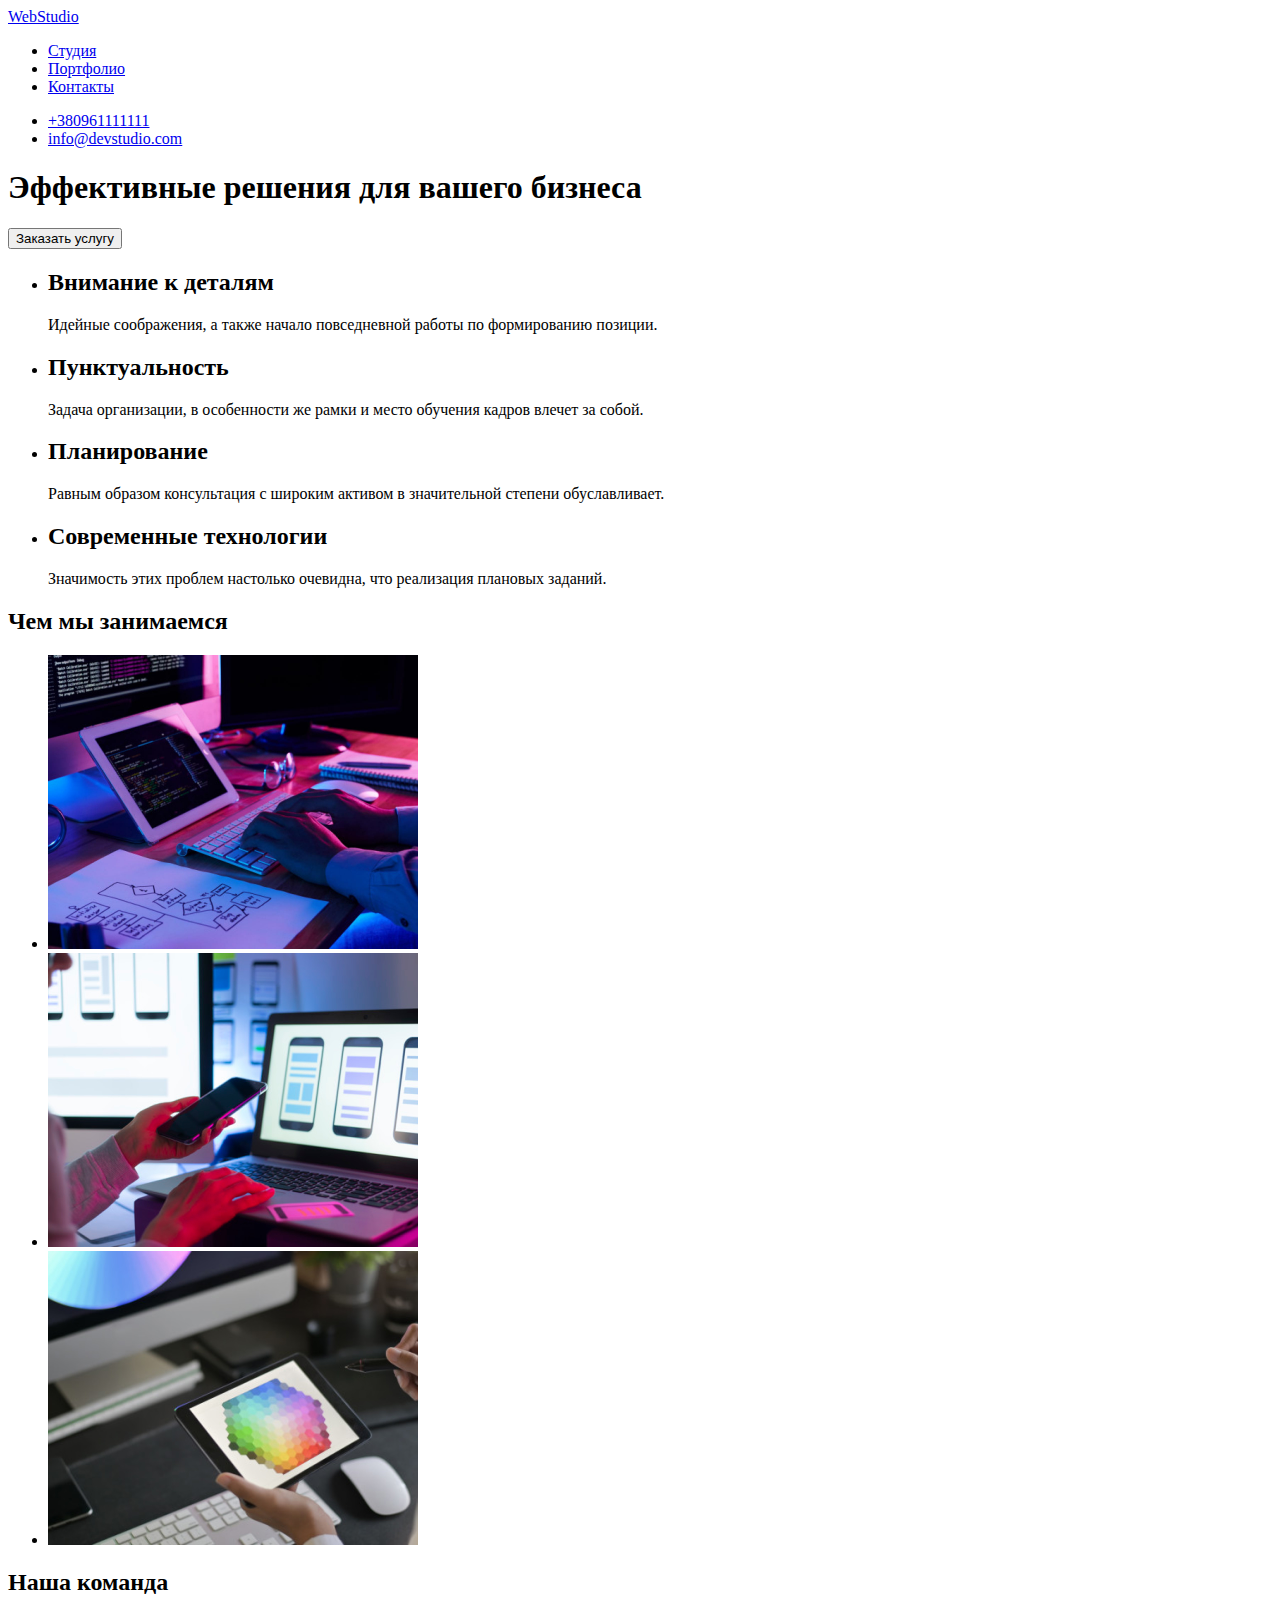
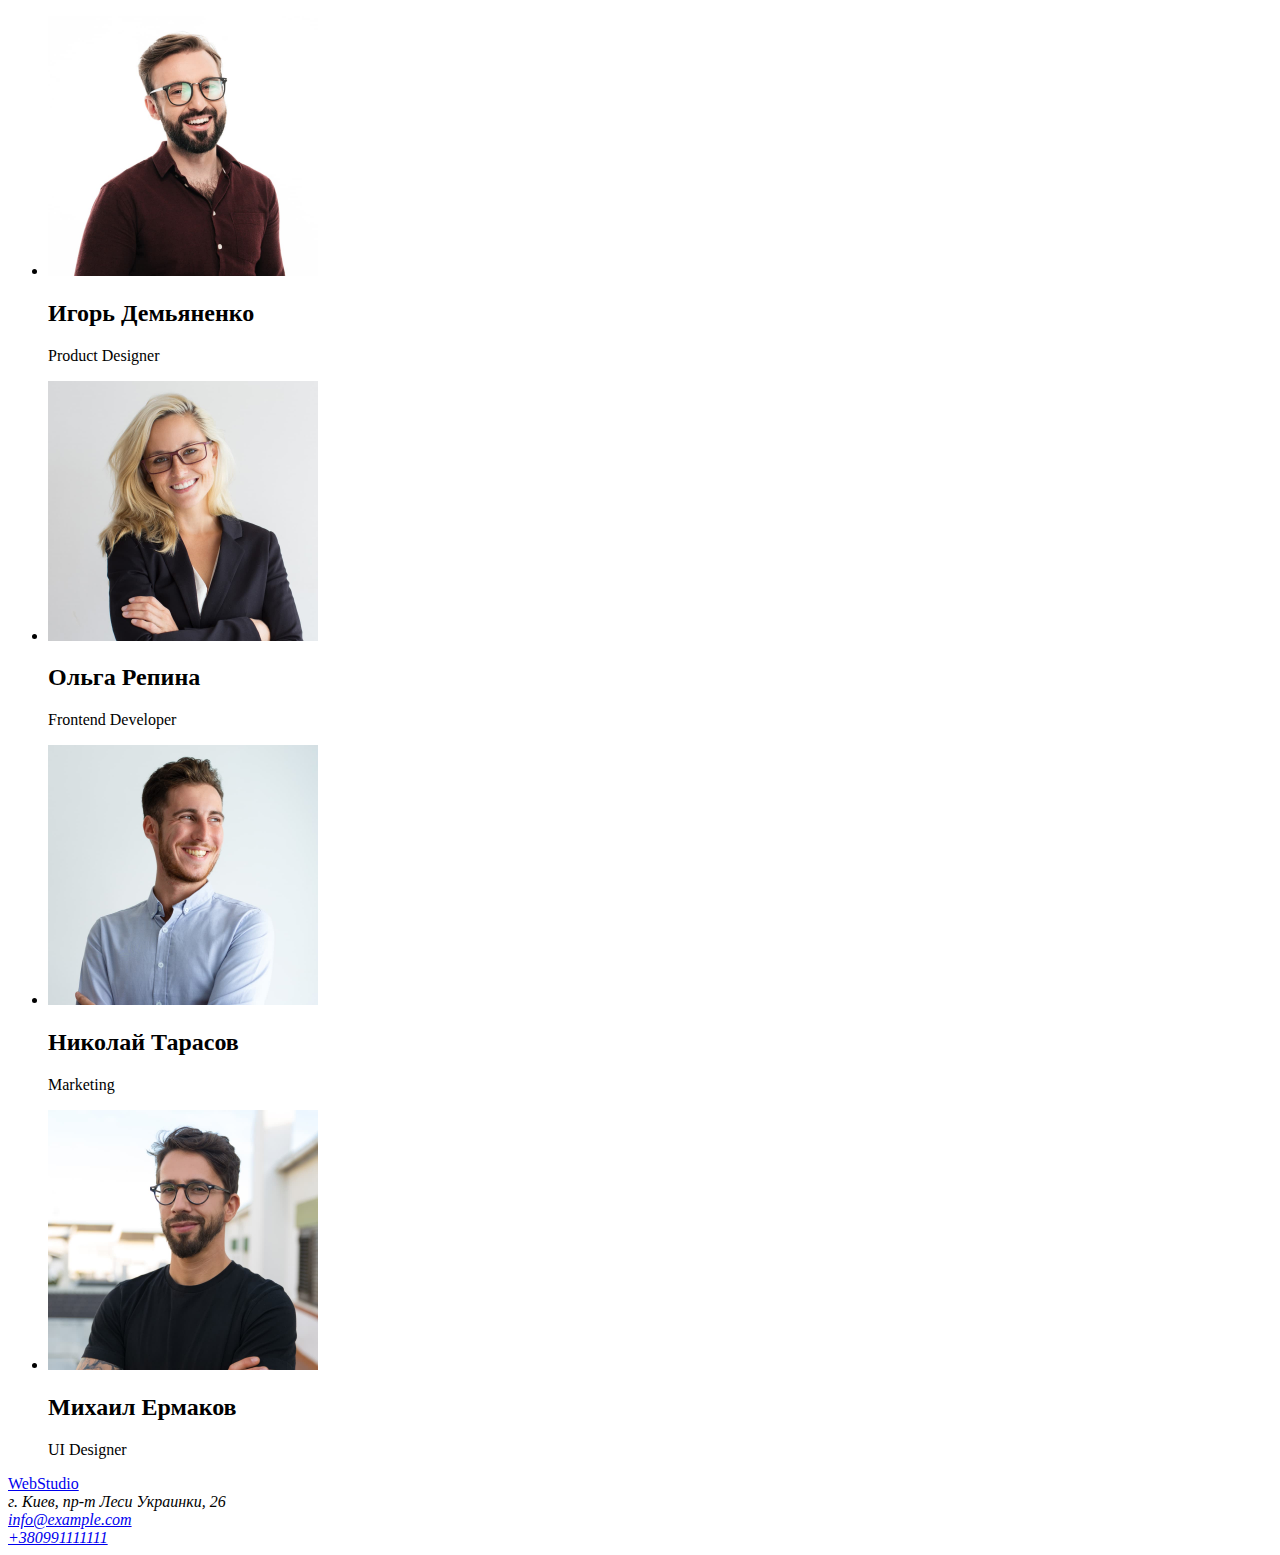
==== index.html @ 58938ea0 "Разметка html файлов" ====
<!DOCTYPE html>
<html lang="ru">
  <head>
    <meta charset="UTF-8" />
    <meta http-equiv="X-UA-Compatible" content="IE=edge" />
    <meta name="viewport" content="width=device-width, initial-scale=1.0" />
    <title>Веб Студия</title>
  </head>

  <body>
    <!-- Шапка сайта -->
    <header>
      <nav>
        <a href="#">WebStudio</a>

        <ul>
          <li><a href="#">Студия</a></li>
          <li><a href="#">Портфолио</a></li>
          <li><a href="#">Контакты</a></li>
        </ul>
      </nav>
      <ul>
        <li><a href="tel:+380961111111">+380961111111</a></li>
        <li><a href="mailto:info@devstudio.com">info@devstudio.com</a></li>
      </ul>
    </header>
    <!-- О нас  -->
    <main>
      <div>
        <section>
          <h1>Эффективные решения для вашего бизнеса</h1>
          <button type="button">Заказать услугу</button>
        </section>
      </div>
      <section>
        <ul>
          <li>
            <h2>Внимание к деталям</h2>
            <p>
              Идейные соображения, а также начало повседневной работы по
              формированию позиции.
            </p>
          </li>
          <li>
            <h2>Пунктуальность</h2>
            <p>
              Задача организации, в особенности же рамки и место обучения кадров
              влечет за собой.
            </p>
          </li>
          <li>
            <h2>Планирование</h2>
            <p>
              Равным образом консультация с широким активом в значительной
              степени обуславливает.
            </p>
          </li>
          <li>
            <h2>Современные технологии</h2>
            <p>
              Значимость этих проблем настолько очевидна, что реализация
              плановых заданий.
            </p>
          </li>
        </ul>
      </section>

      <section>
        <h2>Чем мы занимаемся</h2>
        <ul>
          <li>
            <img
              src="./images/box-1.jpg"
              alt="програмировать"
              width="370"
              height="294"
            />
          </li>
          <li>
            <img
              src="./images/box-2.jpg"
              alt="приложение"
              width="370"
              height="294"
            />
          </li>
          <li>
            <img
              src="./images/box-3.jpg"
              alt="графика"
              width="370"
              height="294"
            />
          </li>
        </ul>
      </section>

      <section>
        <h2>Наша команда</h2>
        <ul>
          <li>
            <img src="./images/team-1.jpg" alt="работник1" width="270" />
            <h2>Игорь Демьяненко</h2>
            <p lang="en">Product Designer</p>
          </li>
          <li>
            <img src="./images/team-2.jpg" alt="работник2" width="270" />
            <h2>Ольга Репина</h2>
            <p lang="en">Frontend Developer</p>
          </li>
          <li>
            <img src="./images/team-3.jpg" alt="работник3" width="270" />
            <h2>Николай Тарасов</h2>
            <p lang="en">Marketing</p>
          </li>
          <li>
            <img src="./images/team-4.jpg" alt="работник4" width="270" />
            <h2>Михаил Ермаков</h2>
            <p lang="en">UI Designer</p>
          </li>
        </ul>
      </section>
    </main>
    <!-- Подвал -->
    <footer>
      <a href="#">WebStudio</a>
      <address>
        г. Киев, пр-т Леси Украинки, 26 <br />
        <a href="mailto:info@example.com">info@example.com</a><br />
        <a href="tel:+380991111111">+380991111111</a>
      </address>
    </footer>
  </body>
</html>
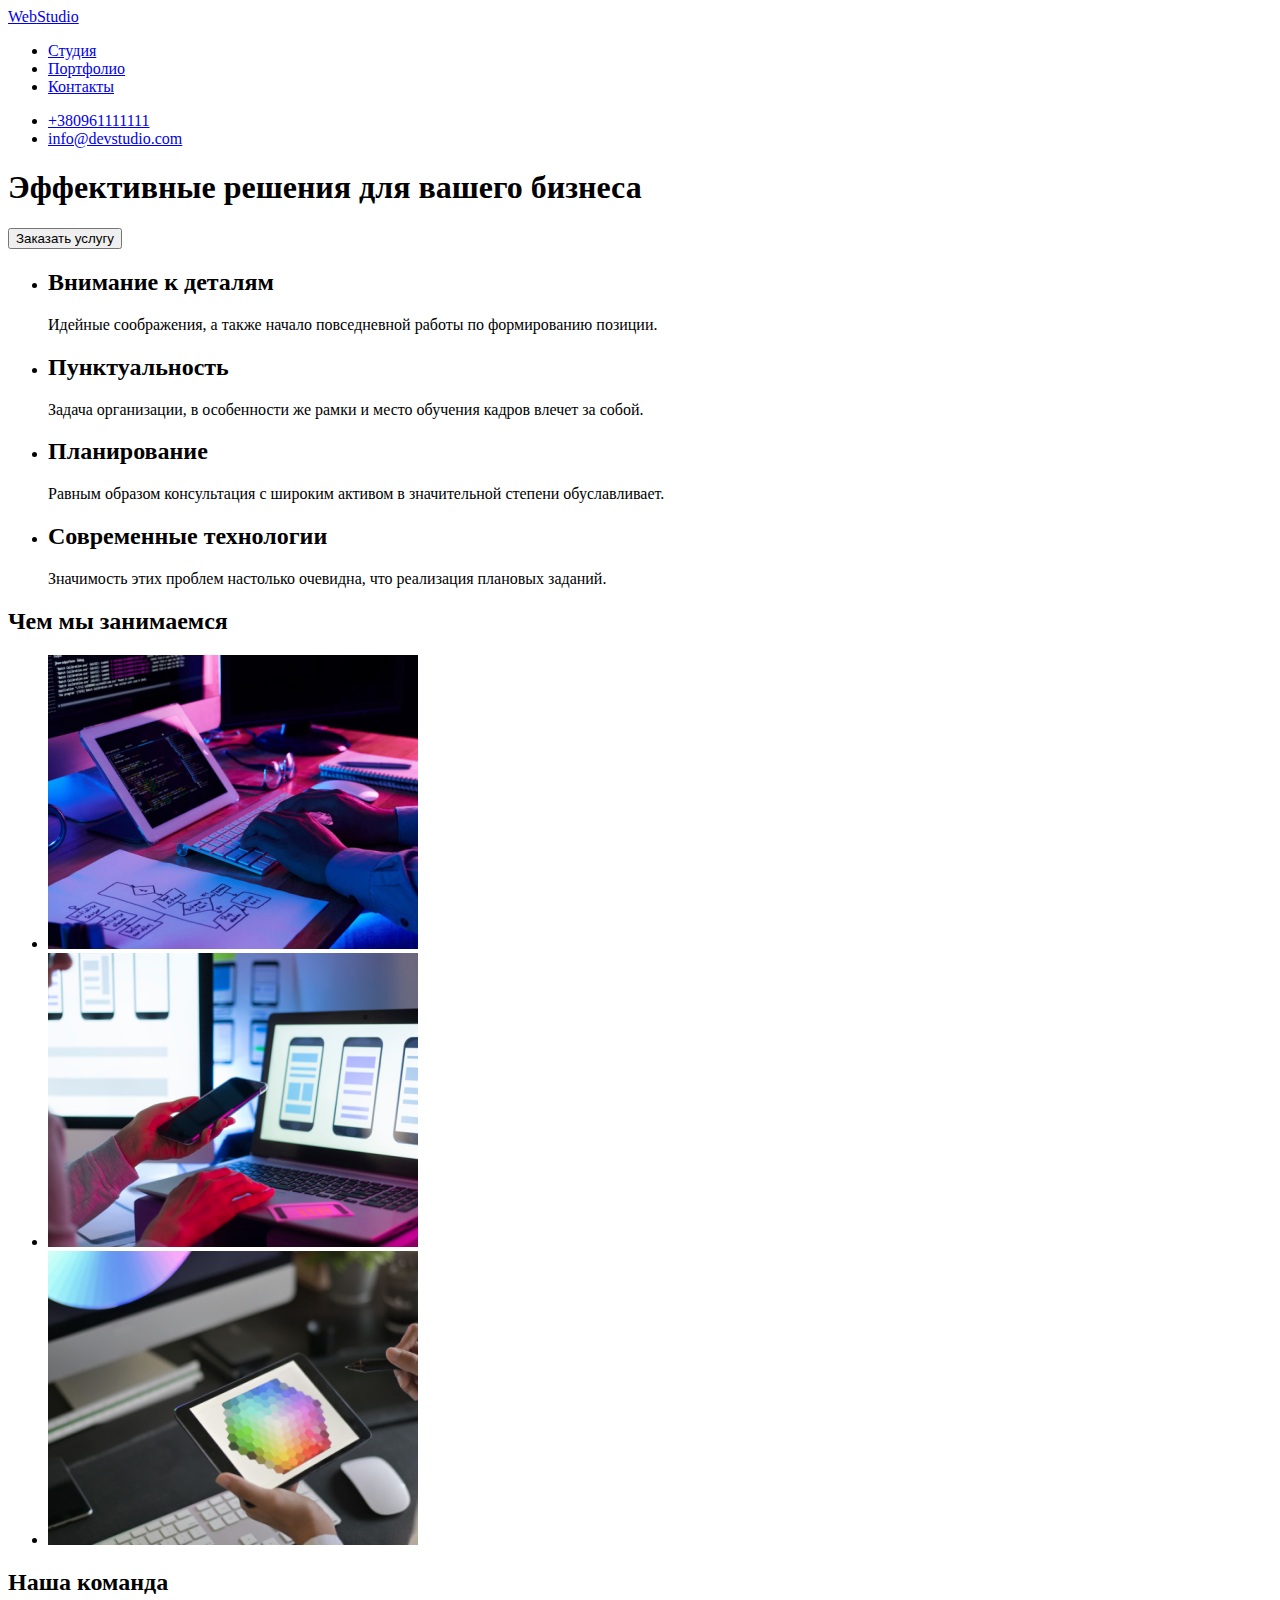
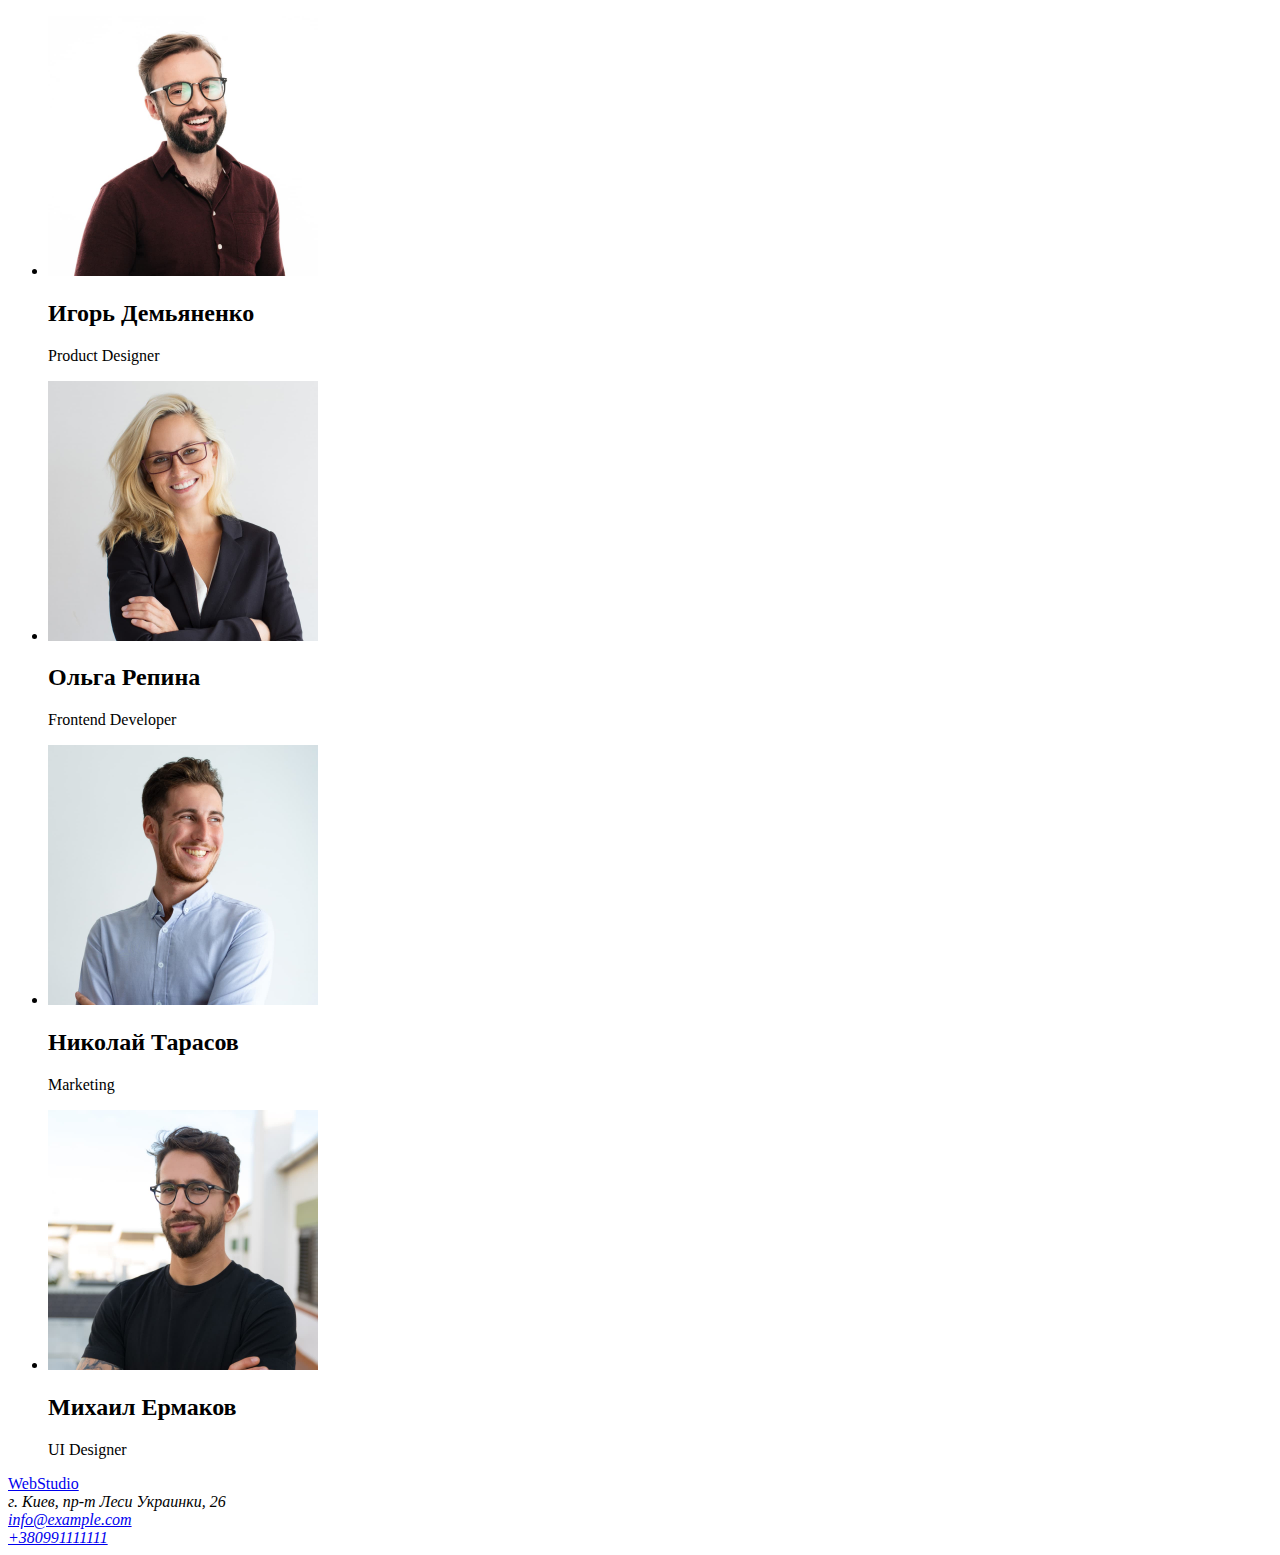
==== commit 0565cba9: "html файлы" ====
--- a/index.html
+++ b/index.html
@@ -5,58 +5,62 @@
     <meta http-equiv="X-UA-Compatible" content="IE=edge" />
     <meta name="viewport" content="width=device-width, initial-scale=1.0" />
     <title>Веб Студия</title>
+    <link 
+    href="https://fonts.googleapis.com/css2?family=Raleway:wght@700&family=Roboto:wght@400;700;900&display=swap" rel="stylesheet">
+    <link rel="stylesheet" href="./css/styles.css" />
   </head>
 
   <body>
     <!-- Шапка сайта -->
-    <header>
+    <header class="page-header">
       <nav>
-        <a href="#">WebStudio</a>
+        <a href="#" class="logo"><span class="web">Web</span>Studio</a>
 
-        <ul>
-          <li><a href="#">Студия</a></li>
-          <li><a href="#">Портфолио</a></li>
+        <ul class="site-nav list">
+          <li><a href="#" class="link current">Студия</a></li>
+          <li><a class="link" href="./portfolio.html">Портфолио</a></li>
           <li><a href="#">Контакты</a></li>
         </ul>
-      </nav>
-      <ul>
-        <li><a href="tel:+380961111111">+380961111111</a></li>
-        <li><a href="mailto:info@devstudio.com">info@devstudio.com</a></li>
+  
+      <ul class="site-nav list">
+        <li class="contact-information"><a href="tel:+380961111111">+380961111111</a></li>
+        <li class="contact-information"><a href="mailto:info@devstudio.com">info@devstudio.com</a></li>
       </ul>
+    </nav>
     </header>
     <!-- О нас  -->
     <main>
       <div>
-        <section>
-          <h1>Эффективные решения для вашего бизнеса</h1>
-          <button type="button">Заказать услугу</button>
+        <section class="headline">
+          <h1 class="headline-title">Эффективные решения для вашего бизнеса</h1>
+          <button type="button" class="button">Заказать услугу</button>
         </section>
       </div>
-      <section>
-        <ul>
+      <section class="section">
+        <ul class="list">
           <li>
-            <h2>Внимание к деталям</h2>
-            <p>
+            <h2 class="section-title">Внимание к деталям</h2>
+            <p class="text">
               Идейные соображения, а также начало повседневной работы по
               формированию позиции.
             </p>
           </li>
           <li>
-            <h2>Пунктуальность</h2>
-            <p>
+            <h2 class="section-title">Пунктуальность</h2>
+            <p class="text">
               Задача организации, в особенности же рамки и место обучения кадров
               влечет за собой.
             </p>
           </li>
           <li>
-            <h2>Планирование</h2>
-            <p>
+            <h2 class="section-title">Планирование</h2>
+            <p class="text">
               Равным образом консультация с широким активом в значительной
               степени обуславливает.
             </p>
           </li>
           <li>
-            <h2>Современные технологии</h2>
+            <h2 class="section-title">Современные технологии</h2>
             <p>
               Значимость этих проблем настолько очевидна, что реализация
               плановых заданий.
@@ -65,9 +69,9 @@
         </ul>
       </section>
 
-      <section>
-        <h2>Чем мы занимаемся</h2>
-        <ul>
+      <section class="section">
+        <h2 class="section-features">Чем мы занимаемся</h2>
+        <ul class="list">
           <li>
             <img
               src="./images/box-1.jpg"
@@ -95,27 +99,27 @@
         </ul>
       </section>
 
-      <section>
-        <h2>Наша команда</h2>
-        <ul>
+      <section class="section">
+        <h2 class="section-features">Наша команда</h2>
+        <ul class="list">
           <li>
             <img src="./images/team-1.jpg" alt="работник1" width="270" />
-            <h2>Игорь Демьяненко</h2>
+            <h2 class="section-title">Игорь Демьяненко</h2>
             <p lang="en">Product Designer</p>
           </li>
           <li>
             <img src="./images/team-2.jpg" alt="работник2" width="270" />
-            <h2>Ольга Репина</h2>
+            <h2 class="section-title">Ольга Репина</h2>
             <p lang="en">Frontend Developer</p>
           </li>
           <li>
             <img src="./images/team-3.jpg" alt="работник3" width="270" />
-            <h2>Николай Тарасов</h2>
+            <h2 class="section-title">Николай Тарасов</h2>
             <p lang="en">Marketing</p>
           </li>
           <li>
             <img src="./images/team-4.jpg" alt="работник4" width="270" />
-            <h2>Михаил Ермаков</h2>
+            <h2 class="section-title">Михаил Ермаков</h2>
             <p lang="en">UI Designer</p>
           </li>
         </ul>
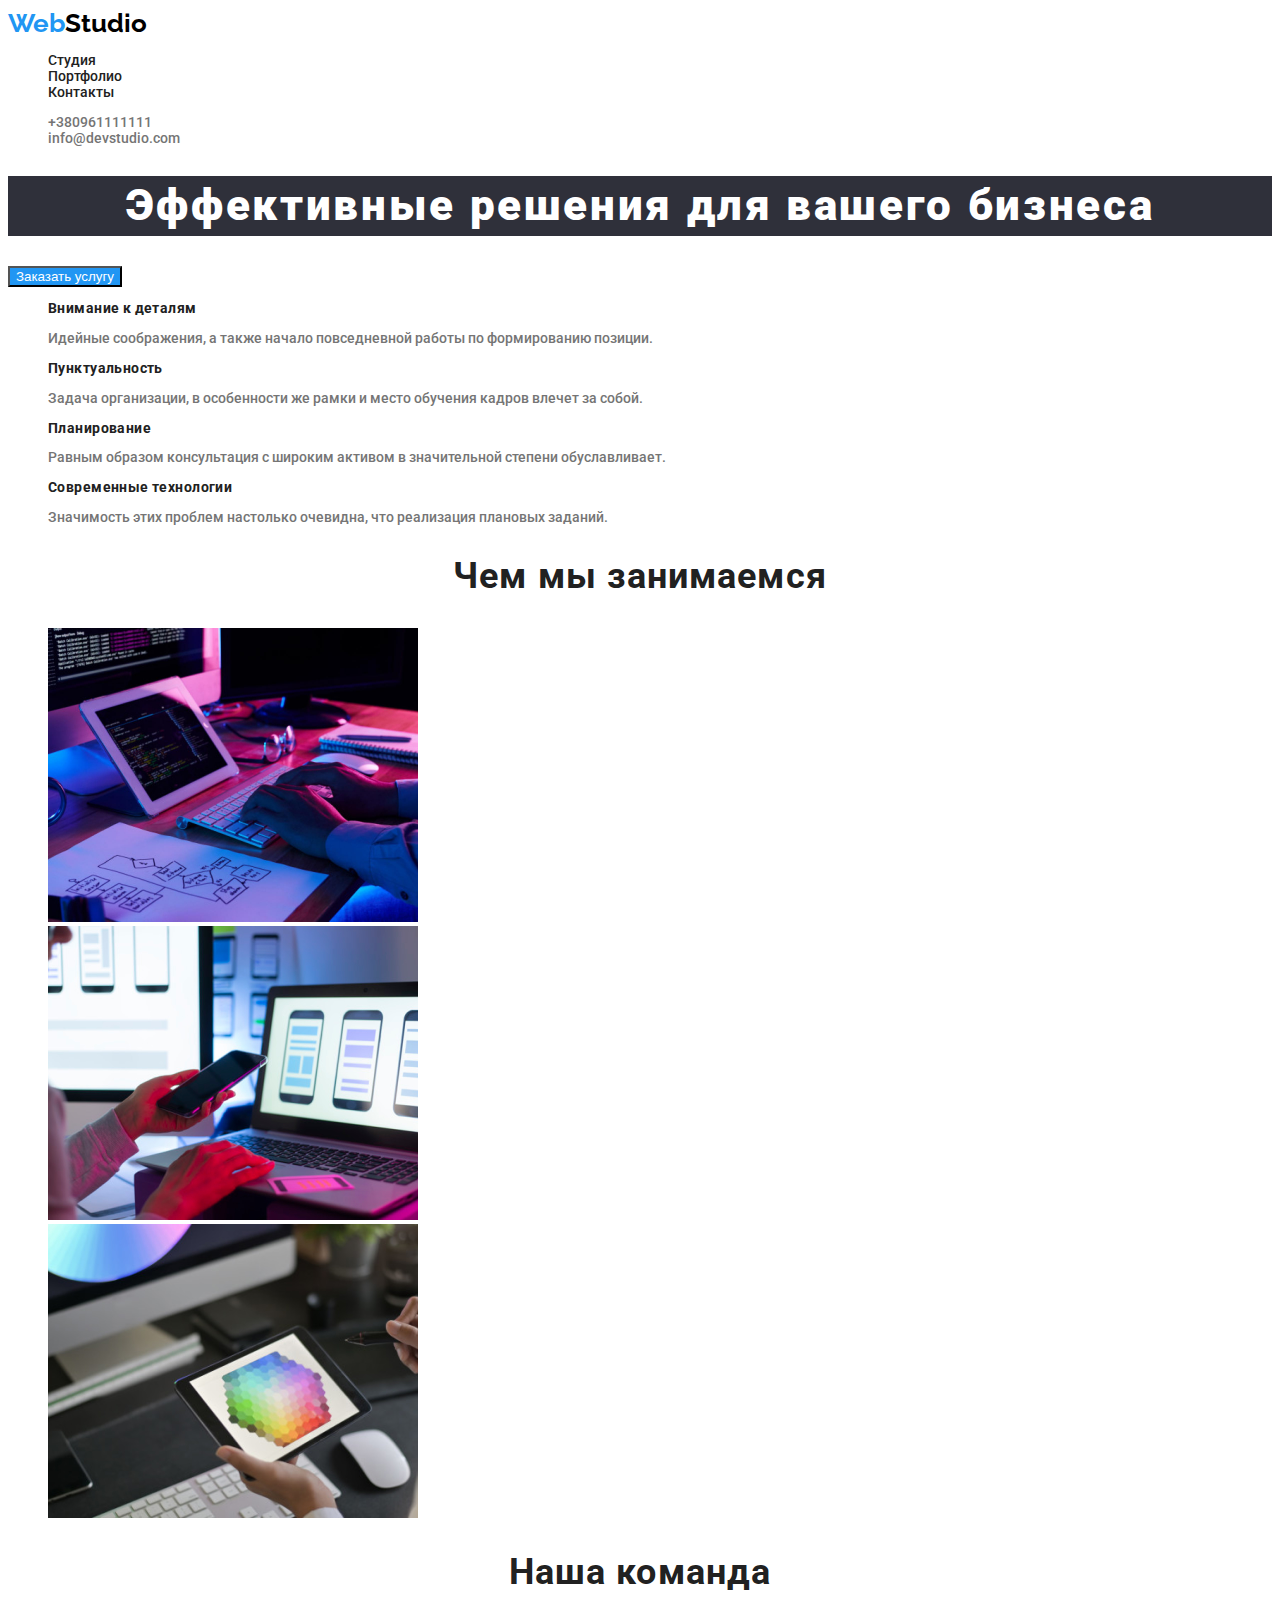
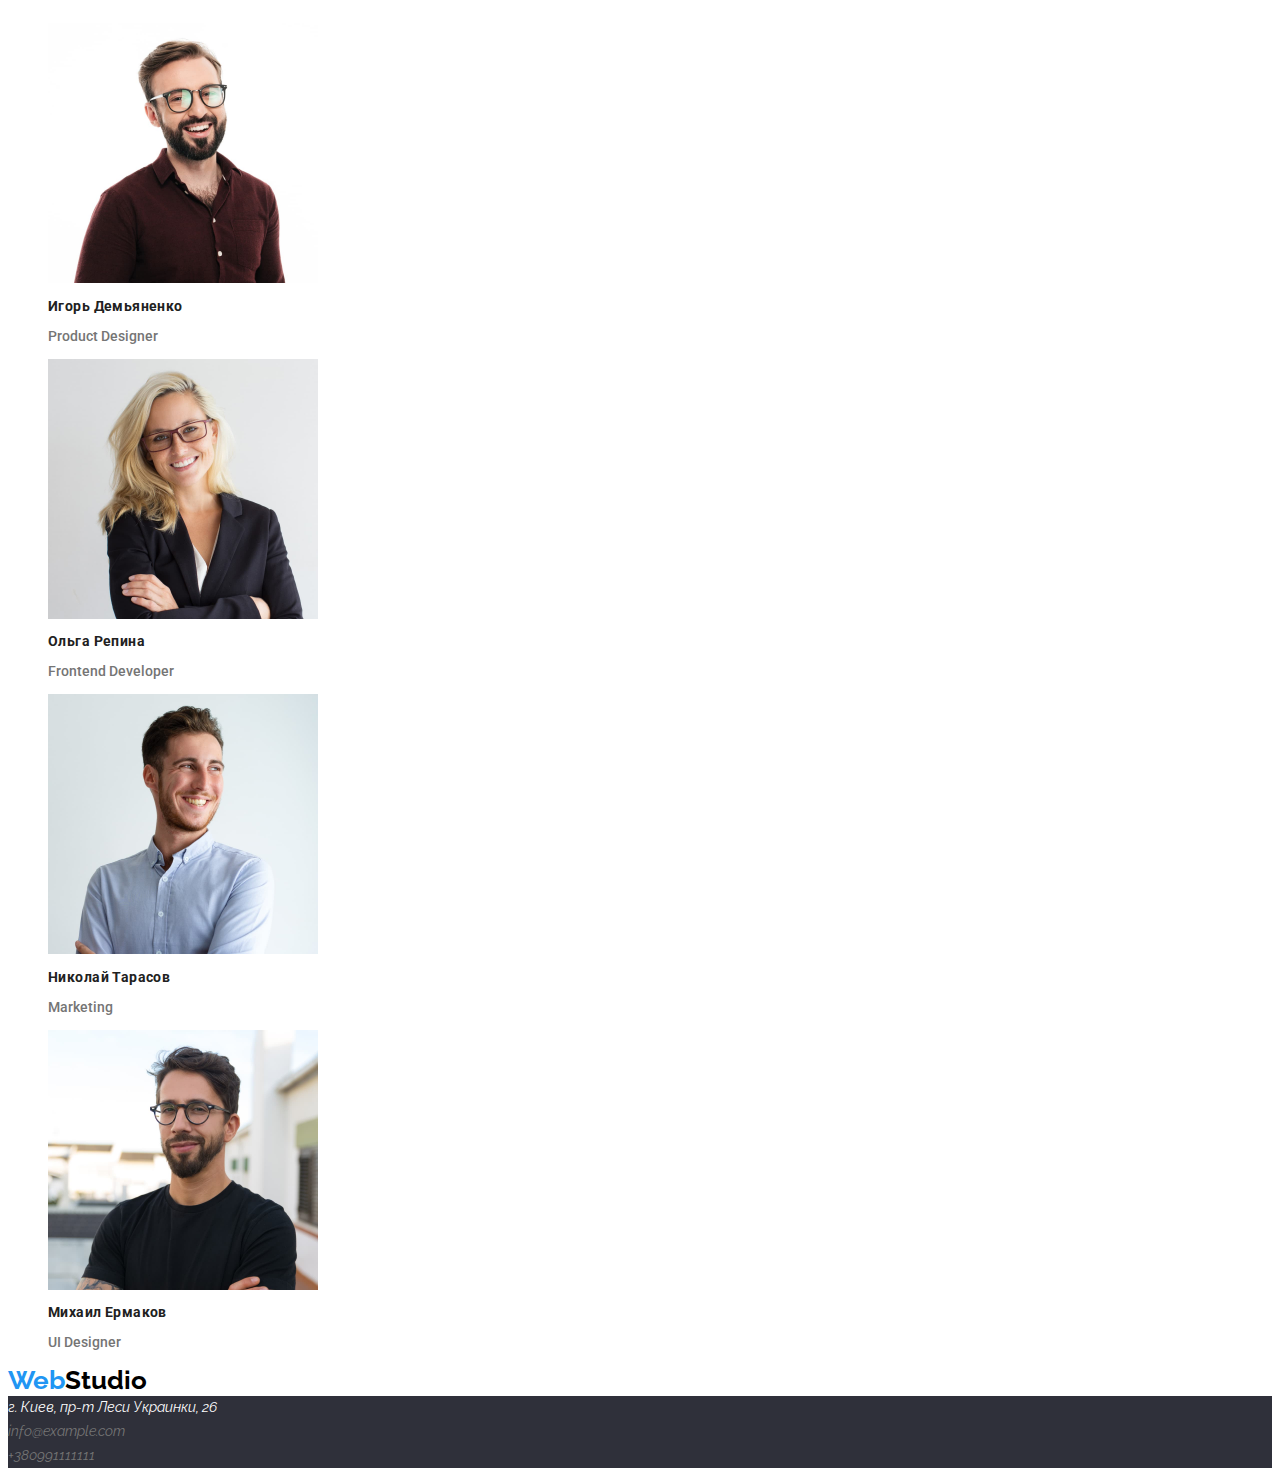
==== commit 5be45dd3: "html новые" ====
--- a/index.html
+++ b/index.html
@@ -5,9 +5,10 @@
     <meta http-equiv="X-UA-Compatible" content="IE=edge" />
     <meta name="viewport" content="width=device-width, initial-scale=1.0" />
     <title>Веб Студия</title>
-    <link 
-    href="https://fonts.googleapis.com/css2?family=Raleway:wght@700&family=Roboto:wght@400;700;900&display=swap" rel="stylesheet">
+    <link rel="preconnect" href="https://fonts.gstatic.com">
+    <link href="https://fonts.googleapis.com/css2?family=Raleway:wght@700&family=Roboto:wght@400;500;700;900&display=swap" rel="stylesheet">
     <link rel="stylesheet" href="./css/styles.css" />
+
   </head>
 
   <body>
@@ -17,14 +18,14 @@
         <a href="#" class="logo"><span class="web">Web</span>Studio</a>
 
         <ul class="site-nav list">
-          <li><a href="#" class="link current">Студия</a></li>
+          <li><a href="./index.html" class="link">Студия</a></li>
           <li><a class="link" href="./portfolio.html">Портфолио</a></li>
-          <li><a href="#">Контакты</a></li>
+          <li><a href="#" class="link">Контакты</a></li>
         </ul>
   
-      <ul class="site-nav list">
-        <li class="contact-information"><a href="tel:+380961111111">+380961111111</a></li>
-        <li class="contact-information"><a href="mailto:info@devstudio.com">info@devstudio.com</a></li>
+      <ul class="list">
+        <li><a href="tel:+380961111111" class="link contact">+380961111111</a></li>
+        <li><a href="mailto:info@devstudio.com" class="link contact">info@devstudio.com</a></li>
       </ul>
     </nav>
     </header>
@@ -33,7 +34,7 @@
       <div>
         <section class="headline">
           <h1 class="headline-title">Эффективные решения для вашего бизнеса</h1>
-          <button type="button" class="button">Заказать услугу</button>
+          <button type="button" class="button primary-btn">Заказать услугу</button>
         </section>
       </div>
       <section class="section">
@@ -126,12 +127,12 @@
       </section>
     </main>
     <!-- Подвал -->
-    <footer>
-      <a href="#">WebStudio</a>
-      <address>
+    <footer class="footer">
+      <a href="#" class="logo"><span class="web">Web</span>Studio</a>
+      <address class="footer-address">
         г. Киев, пр-т Леси Украинки, 26 <br />
-        <a href="mailto:info@example.com">info@example.com</a><br />
-        <a href="tel:+380991111111">+380991111111</a>
+        <a class="link link-address" href="mailto:info@example.com">info@example.com</a><br />
+        <a  class="link link-address" href="tel:+380991111111">+380991111111</a>
       </address>
     </footer>
   </body>
--- a/css/styles.css
+++ b/css/styles.css
@@ -0,0 +1,133 @@
+
+
+
+
+
+:root{
+    --primary-text-color:#212121;
+    --title-text-color:#757575;
+    --accent-color:#2196F3;
+    --second-accent-color:#FFFFFF;
+    --third-accent-color:#F5F4FA;
+}
+
+/* цвет основного текста #212121 */
+/* вторичный цвет  #757575 */
+/*акцент #2196F3 */
+/* белый #FFFFFF */
+
+body {
+    background-color:var(--second-accent-color);
+    color:var(--title-text-color);
+    font-style: normal;
+    font-size: 14px;
+    font-family: 'Roboto','Arial', 'Helvetica', sans-serif; 
+    font-weight: 500;
+    line-height: 1.14;
+}
+
+/* logo */
+.logo{
+    font-family: 'Raleway',sans-serif;
+    font-weight: 700;
+font-size: 26px;
+line-height: 1.2;
+color:#000;
+text-decoration: none;
+}
+
+.web{ 
+    color:var(--accent-color);
+}
+
+.link{
+     text-decoration: none;
+color: var(--primary-text-color);
+
+}
+.link:hover{
+    color:var(--accent-color);
+}
+.link-address{
+    color: var(--title-text-color);
+    text-decoration: none;
+}
+.contact{
+    color:var(--title-text-color);
+}
+.list{
+    list-style: none;
+}
+
+
+.headline-title{
+
+color:var(--second-accent-color); 
+background-color:#2F303A; ;
+font-weight: 900;
+font-size: 44px;
+line-height: 1.36;
+text-align: center;
+letter-spacing: 0.06em;
+
+}
+
+/* sectio */
+.section-title{
+    color:var(--primary-text-color) ;
+
+font-weight: 700;
+font-size: 14px;
+line-height: 1.14;
+letter-spacing: 0.03em;
+}
+
+
+
+.section-features{
+    color:var(--primary-text-color) ;
+    
+font-weight: 700;
+font-size: 36px;
+line-height: 1.16;
+text-align: center;
+letter-spacing: 0.03em;
+}
+/* Button */
+
+
+.button{
+text-decoration: none;
+color:var(--primary-text-color);
+}
+
+.primary-btn{
+    background-color:var(--accent-color);
+    color: var(--second-accent-color);
+}
+
+.button:hover,
+.button:focus{
+    color:var(--second-accent-color);
+    background-color:var(--accent-color);
+}
+
+/* footer */
+
+.footer{
+    font-family: 'Raleway',sans-serif;
+    font-weight: 700;
+font-size: 26px;
+line-height: 1.2;
+color:#000;
+text-decoration: none;
+    
+}
+
+.footer-address{
+ background-color: #2F303A;
+font-weight: 400;
+font-size: 14px;
+line-height: 1.71;
+color: var(--second-accent-color);
+}